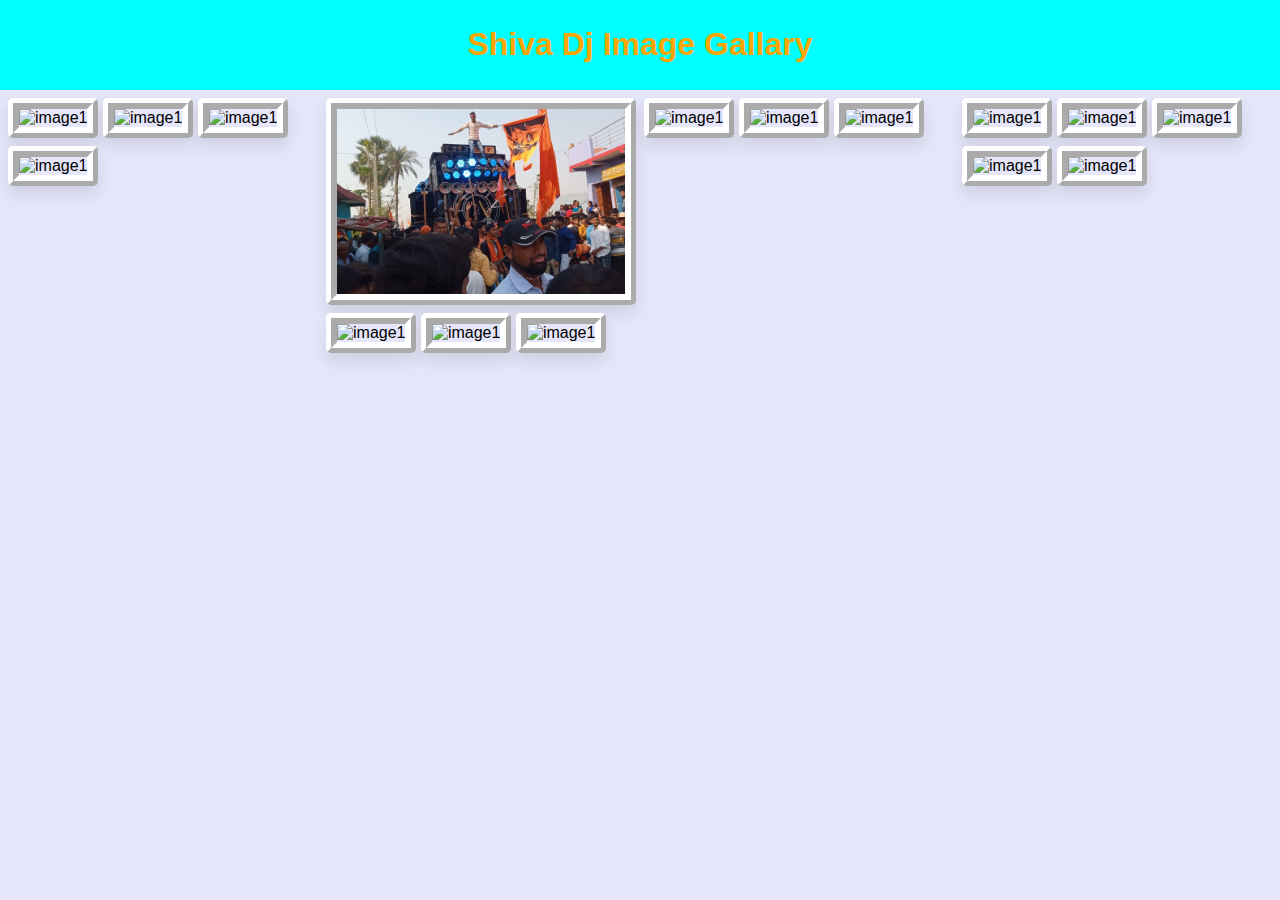
==== photos.html @ 3b534657 "Update photos.html" ====
<!DOCTYPE html>
<html lang="en">
<head>
    <meta charset="UTF-8">
    <meta name="viewport" content="width=device-width, initial-scale=1.0">
    <title>Shiva Dj Photos Gallary</title>
    <style>
        *{
            box-sizing: border-box;
        }
        body{
            margin: 0;
            font-family: Arial, Helvetica, sans-serif;
            background-color:lavender;
        }
        .header{
            text-align: center;
            pad: 32px;
            background-color: aqua;
            margin-top: 0;
            padding:5px;
            color: orange;
        }
        .row{
            display: flex;
            flex-wrap: wrap;
            padding: 0 4px;
        }
        .column{
            flex: 25%;
            max-width: 25%;
            padding: 0 4px;
        }
        .column img{
            margin-top: 8px;
            vertical-align: middle;
            border-radius: 5px;
            /* border: 5px solid rgb(255, 255, 255); */
            border: 3mm ridge rgb(255, 255, 255);
            box-shadow: 0 .5rem 1rem rgba(0,0,0,.1);

        }
        @media(max-width:800px){
            .column{
                flex: 50%;
                max-width: 50%;
            }
        }
        @media(max-width:600px){
            .column{
                flex: 100%;
                max-width: 100%;
            }
        }

    </style>
</head>
<body>
    <div class="header">
        <h1>Shiva Dj Image Gallary</h1>
    </div>
    <div class="row">
        <div class="column">
            <img src="image/djsetup_logo.png" alt="image1" style="width: 100%;">
            <img src="image/image3.jpg" alt="image1" style="width: 100%;">
            <img src="image/image2.jpg" alt="image1" style="width: 100%;">            
            <img src="image/p09.jpg" alt="image1" style="width: 100%;">

        </div>
        <div class="column">
            <img src="image/p02.jpg" alt="image1" style="width: 100%;">
            <img src="image/p01.jpg" alt="image1" style="width: 100%;">
            <img src="image/p08.jpg" alt="image1" style="width: 100%;">
            <img src="image/p03.jpg" alt="image1" style="width: 100%;">

        </div>
        <div class="column">
            <img src="image/p04.jpg" alt="image1" style="width: 100%;">
            <img src="image/p05.jpg" alt="image1" style="width: 100%;">
            <img src="image/p06.jpg" alt="image1" style="width: 100%;">
        </div>
        <div class="column">
            <img src="image/image1.jpg" alt="image1" style="width: 100%;">
            <img src="image/photo2.jpg" alt="image1" style="width: 100%;">
            <img src="image/photo3.jpg" alt="image1" style="width: 100%;">
            <img src="image/p07.jpg" alt="image1" style="width: 100%;">
            <img src="image/p11.jpg" alt="image1" style="width: 100%;">

           
        </div>
    </div>
</body>
</html>
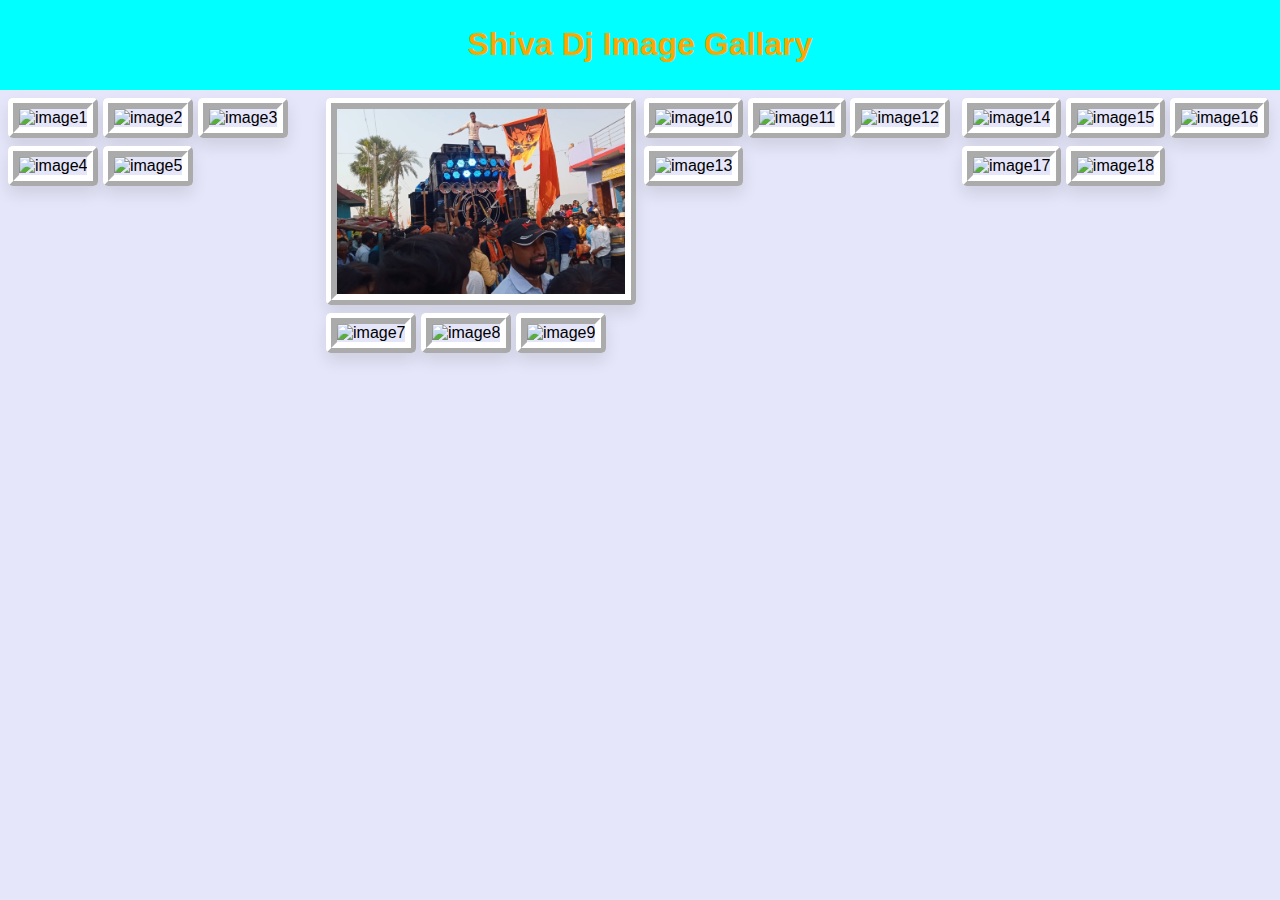
==== commit 663c5151: "Update photos.html update new image" ====
--- a/photos.html
+++ b/photos.html
@@ -61,32 +61,33 @@
     </div>
     <div class="row">
         <div class="column">
-            <img src="image/djsetup_logo.png" alt="image1" style="width: 100%;">
-            <img src="image/image3.jpg" alt="image1" style="width: 100%;">
-            <img src="image/image2.jpg" alt="image1" style="width: 100%;">            
-            <img src="image/p09.jpg" alt="image1" style="width: 100%;">
+            <img src="image/new3.jpg" alt="image1" style="width: 100%;">
+            <img src="image/djsetup_logo.png" alt="image2" style="width: 100%;">
+            <img src="image/new1.jpg" alt="image3" style="width: 100%;">
+            <img src="image/image3.jpg" alt="image4" style="width: 100%;">
+            <img src="image/image2.jpg" alt="image5" style="width: 100%;">
 
         </div>
+
         <div class="column">
-            <img src="image/p02.jpg" alt="image1" style="width: 100%;">
-            <img src="image/p01.jpg" alt="image1" style="width: 100%;">
-            <img src="image/p08.jpg" alt="image1" style="width: 100%;">
-            <img src="image/p03.jpg" alt="image1" style="width: 100%;">
-
+            <img src="image/p02.jpg" alt="image6" style="width: 100%;">
+            <img src="image/new2.jpg" alt="image7" style="width: 100%;">
+            <img src="image/p08.jpg" alt="image8" style="width: 100%;">
+            <img src="image/p09.jpg" alt="image9" style="width: 100%;">
         </div>
         <div class="column">
-            <img src="image/p04.jpg" alt="image1" style="width: 100%;">
-            <img src="image/p05.jpg" alt="image1" style="width: 100%;">
-            <img src="image/p06.jpg" alt="image1" style="width: 100%;">
+            <img src="image/p04.jpg" alt="image10" style="width: 100%;">
+            <img src="image/p05.jpg" alt="image11" style="width: 100%;">
+            <img src="image/p06.jpg" alt="image12" style="width: 100%;">
+            <img src="image/p03.jpg" alt="image13" style="width: 100%;">
         </div>
         <div class="column">
-            <img src="image/image1.jpg" alt="image1" style="width: 100%;">
-            <img src="image/photo2.jpg" alt="image1" style="width: 100%;">
-            <img src="image/photo3.jpg" alt="image1" style="width: 100%;">
-            <img src="image/p07.jpg" alt="image1" style="width: 100%;">
-            <img src="image/p11.jpg" alt="image1" style="width: 100%;">
+            <img src="image/image1.jpg" alt="image14" style="width: 100%;">
+            <img src="image/photo2.jpg" alt="image15" style="width: 100%;">
+            <img src="image/photo3.jpg" alt="image16" style="width: 100%;">
+            <img src="image/p07.jpg" alt="image17" style="width: 100%;">
+            <img src="image/p11.jpg" alt="image18" style="width: 100%;">
 
-           
         </div>
     </div>
 </body>
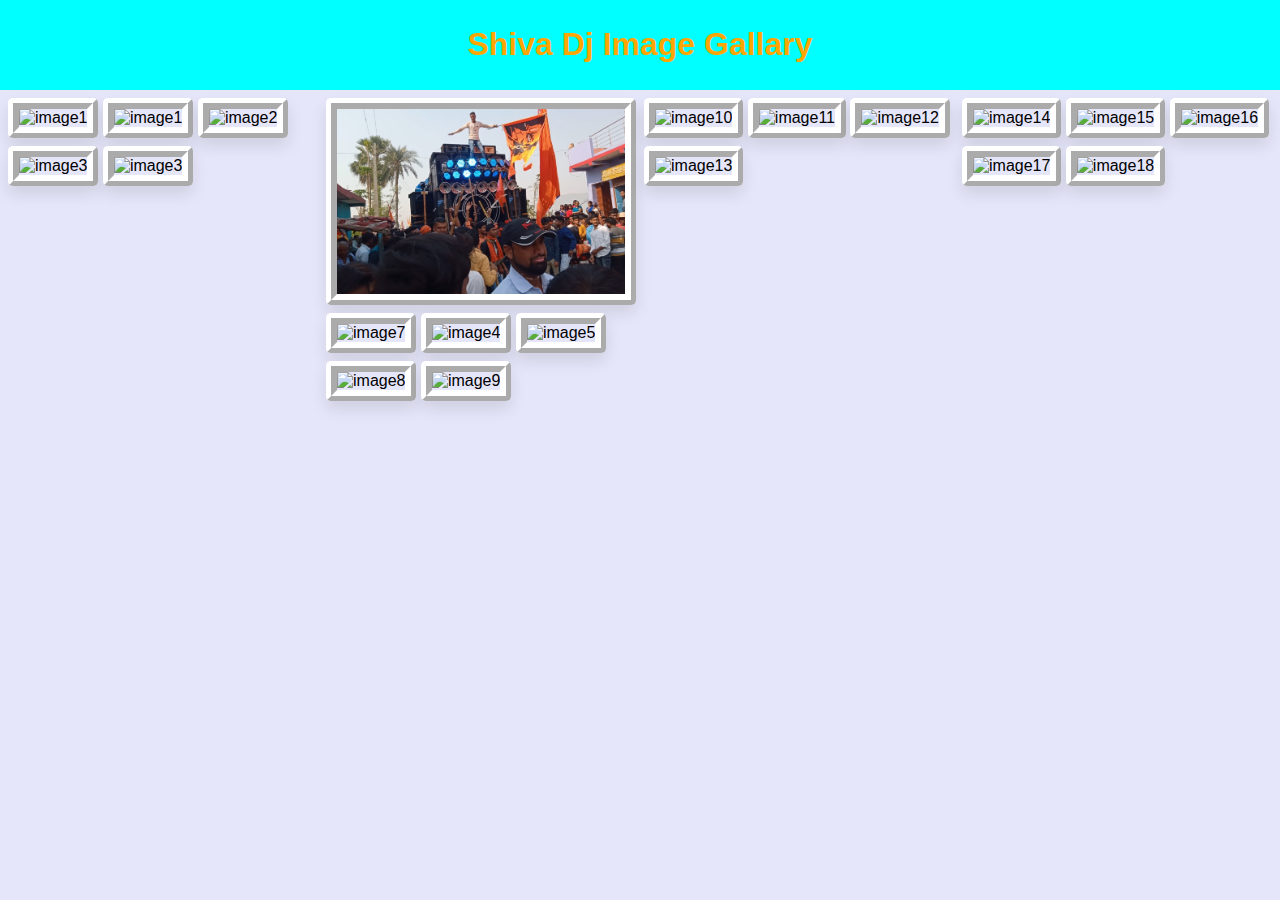
==== commit 8834a9d0: "Update photos.html update 2 photo" ====
--- a/photos.html
+++ b/photos.html
@@ -61,33 +61,35 @@
     </div>
     <div class="row">
         <div class="column">
-            <img src="image/new3.jpg" alt="image1" style="width: 100%;">
+            <img src="image/new4.jpg" alt="image1" style="width: 100%;">
+            <img src="image/new5.jpg" alt="image1" style="width: 100%;">
             <img src="image/djsetup_logo.png" alt="image2" style="width: 100%;">
             <img src="image/new1.jpg" alt="image3" style="width: 100%;">
-            <img src="image/image3.jpg" alt="image4" style="width: 100%;">
-            <img src="image/image2.jpg" alt="image5" style="width: 100%;">
-
+            <img src="image/new3.jpg" alt="image3" style="width: 100%;">       
         </div>
 
         <div class="column">
             <img src="image/p02.jpg" alt="image6" style="width: 100%;">
             <img src="image/new2.jpg" alt="image7" style="width: 100%;">
-            <img src="image/p08.jpg" alt="image8" style="width: 100%;">
+            <img src="image/image3.jpg" alt="image4" style="width: 100%;">
+            <img src="image/image2.jpg" alt="image5" style="width: 100%;">
+            <img src="image/p08.jpg" alt="image8" style="width: 100%;">            
             <img src="image/p09.jpg" alt="image9" style="width: 100%;">
         </div>
+
         <div class="column">
             <img src="image/p04.jpg" alt="image10" style="width: 100%;">
             <img src="image/p05.jpg" alt="image11" style="width: 100%;">
             <img src="image/p06.jpg" alt="image12" style="width: 100%;">
             <img src="image/p03.jpg" alt="image13" style="width: 100%;">
         </div>
+
         <div class="column">
             <img src="image/image1.jpg" alt="image14" style="width: 100%;">
             <img src="image/photo2.jpg" alt="image15" style="width: 100%;">
             <img src="image/photo3.jpg" alt="image16" style="width: 100%;">
             <img src="image/p07.jpg" alt="image17" style="width: 100%;">
             <img src="image/p11.jpg" alt="image18" style="width: 100%;">
-
         </div>
     </div>
 </body>
